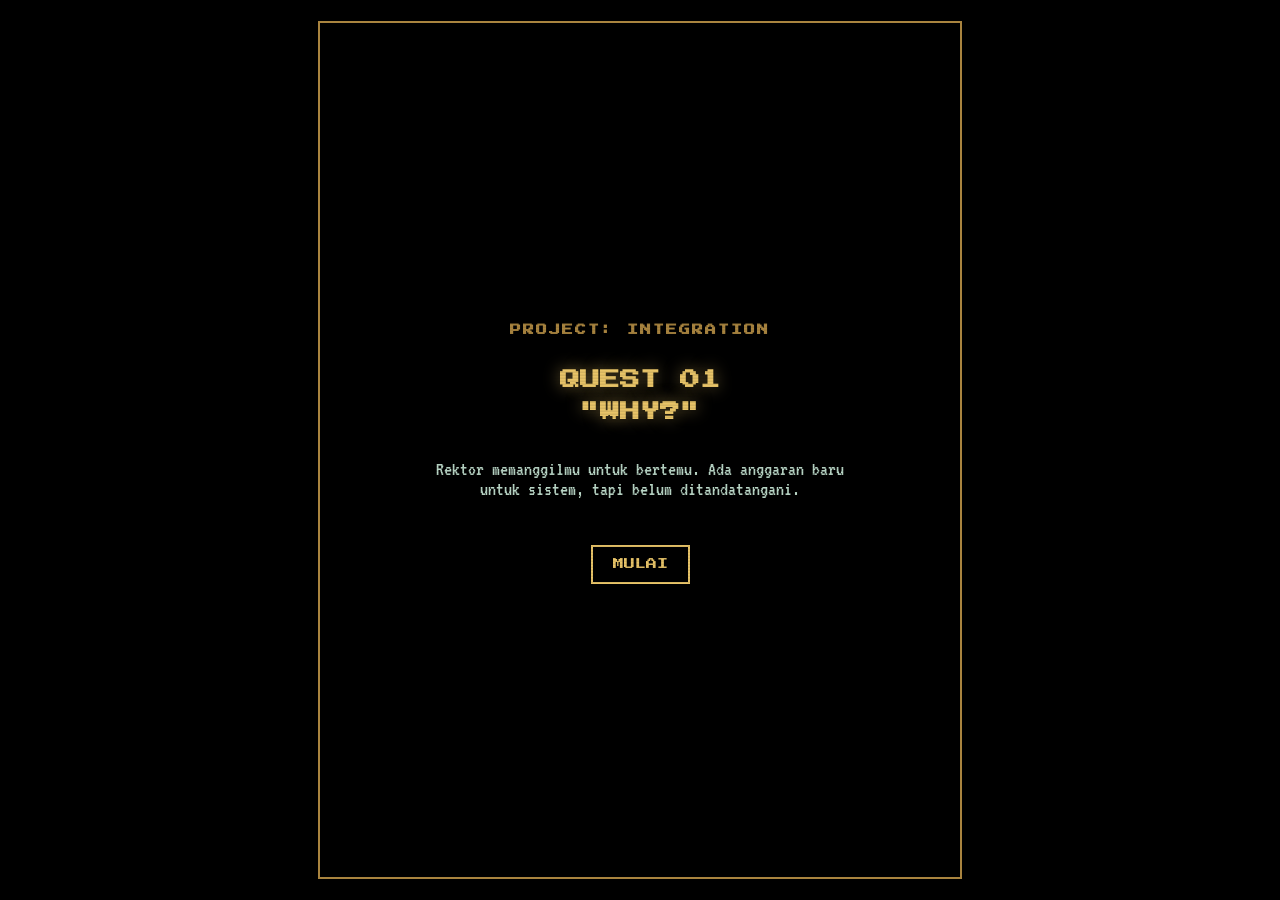
==== index.html @ b6483cc7 "ganti nama" ====
<!DOCTYPE html>
<html lang="id">
<head>
<meta charset="UTF-8">
<meta name="viewport" content="width=device-width, initial-scale=1.0">
<title>PROJECT: INTEGRATION — Quest 01</title>
<link rel="preconnect" href="https://fonts.googleapis.com">
<link href="https://fonts.googleapis.com/css2?family=Press+Start+2P&family=VT323&display=swap" rel="stylesheet">
  <link rel="stylesheet" href="css/styles.css">
</head>
<body>
<div id="game">
  <div id="scene">
    <div class="char player" id="player-char">
      <img id="player-img" alt="player" src="images/player-normal.png">
    </div>
    <div class="char rektor" id="rektor-char">
      <img id="rektor-img" alt="rektor" src="images/rektor-normal.png">
    </div>
    <div class="speech-cue" id="cue">?</div>
  </div>

  <div id="hud">
    <span>QUEST 01</span>
    <span class="budget">BUDGET <span id="hud-budget">Rp 0</span></span>
  </div>

  <div id="dialogue-wrap">
    <div id="dialogue-box">
      <div id="speaker">REKTOR</div>
      <div id="dialogue-text"></div>
      <div id="next-cue"></div>
      <div id="skip-hint">CLICK TO CONTINUE</div>
    </div>
    <div id="choices"></div>
  </div>

  <div id="banner">
    <div class="title" id="banner-title"></div>
    <div class="sub" id="banner-sub"></div>
  </div>

  <div id="result">
    <h1>QUEST 01 COMPLETE</h1>
    <div class="checkmark">✨</div>
    <div class="line">STRATEGIC ALIGNMENT ACHIEVED</div>
    <div class="line">Implementation Budget</div>
    <span id="budget-count">Rp 0</span>
    <div class="flavor">Rektor menyetujui proposal karena kamu menempatkan efisiensi proses dan kualitas layanan sebagai alasan utama — bukan sekadar mengganti aplikasi atau ikut-ikutan tren.</div>
    <button id="next-btn" class="locked">QUEST 02 </button>
  </div>

  <div id="title-card">
    <h2>PROJECT: INTEGRATION</h2>
    <h1>QUEST 01<br>"WHY?"</h1>
    <p>Rektor memanggilmu untuk bertemu. Ada anggaran baru untuk sistem, tapi belum ditandatangani.</p>
    <button id="start-btn">MULAI</button>
  </div>

  <div id="overlay"></div>
</div>

<script src="js/script.js"></script>
</body>
</html>
---- css/styles.css ----
:root{
    --bg-deep:#0d1b1e;
    --bg-mid:#16302c;
    --forest-dark:#1e3a34;
    --forest-mid:#2d5f4f;
    --forest-light:#4a8f6f;
    --gold:#e8c468;
    --gold-dim:#a9843f;
    --cream:#f2ead6;
    --box-bg:#12211f;
    --box-border:#3d6b5a;
    --danger:#c0524a;
    --success:#7fbf7f;
    --building-bg: url('../images/building.png');
  }
  *{box-sizing:border-box;}
  html,body{height:100%;}
  body{
    margin:0;
    background:#000;
    display:flex;
    align-items:center;
    justify-content:center;
    font-family:'VT323', monospace;
    color:var(--cream);
  }
  #game{
    position:relative;
    width:100%;
    max-width:640px;
    aspect-ratio: 3/4;
    background:var(--bg-deep);
    overflow:hidden;
    border:3px solid #000;
    box-shadow: 0 0 0 2px var(--gold-dim), 0 20px 60px rgba(0,0,0,.6);
    image-rendering: pixelated;
  }
  @media (max-width:640px){
    #game{ aspect-ratio: 9/16; max-width:100vw; border:none; box-shadow:none; }
  }

  /* ---- scanline / vignette overlay ---- */
  #overlay{
    position:absolute; inset:0; pointer-events:none; z-index:50;
    background:
      radial-gradient(ellipse at center, transparent 55%, rgba(0,0,0,.45) 100%),
      repeating-linear-gradient(0deg, rgba(0,0,0,.12) 0px, rgba(0,0,0,.12) 1px, transparent 2px, transparent 3px);
    mix-blend-mode:multiply;
    opacity:.6;
  }

  /* ---- HUD ---- */
  #hud{
    position:absolute; top:0; left:0; right:0; z-index:40;
    display:flex; justify-content:space-between; align-items:center;
    padding:10px 14px;
    background:#000;
    font-family:'Press Start 2P', monospace;
    font-size:10px;
    color:var(--gold);
    letter-spacing:1px;
  }
  #hud .budget{ color:var(--cream); font-size:10px; }
  #hud .budget span{ color:var(--gold); }

  /* ---- scene ---- */
  #scene{
    position:absolute; inset:0; top:34px; bottom:0;
    background-color:#8fcbe8;
    background-image: var(--building-bg);
    background-size: cover;
    background-position: center bottom;
    background-repeat: no-repeat;
  }

  /* Quest 2 specific background (Fasilkom photo) */
  .quest2 #scene{
    background-image: url('../images/fasilkom.jpg');
    background-size: cover;
    background-position: center bottom;
  }

  /* ---- characters (sprite images) ---- */
  .char{ position:absolute; bottom:8%; z-index:3; transition: transform .15s ease; }
  .char img{ display:block; width:100%; height:auto; image-rendering:pixelated; filter: drop-shadow(0 6px 6px rgba(0,0,0,.4)); }
  .char.player{ left:10%; width:20%; }
  .char.rektor{ right:5%; width:21%; }
  .char.shake{ animation: shake .35s ease; }
  @keyframes shake{
    0%,100%{ transform: translateX(0); }
    20%{ transform: translateX(-4px); }
    40%{ transform: translateX(4px); }
    60%{ transform: translateX(-3px); }
    80%{ transform: translateX(3px); }
  }

  .speech-cue{
    position:absolute; z-index:4; left:16%; bottom:60%;
    width:34px; height:34px;
    background:#dcd7c9; border:2px solid #000;
    display:flex; align-items:center; justify-content:center;
    font-family:'Press Start 2P'; font-size:14px; color:#12211f;
    animation: bob 1.4s ease-in-out infinite;
  }
  @keyframes bob{ 0%,100%{ transform:translateY(0);} 50%{ transform:translateY(-6px);} }

  /* ---- dialogue box ---- */
  #dialogue-wrap{
    position:absolute; left:0; right:0; top:10%; z-index:30;
    padding:12px;
    display:flex; flex-direction:column; gap:8px;
  }
  #dialogue-box{
    background:var(--box-bg);
    border:3px solid var(--box-border);
    box-shadow: inset 0 0 0 2px #0a1513;
    padding:14px 16px 18px;
    min-height:118px;
    position:relative;
  }
  #speaker{
    display:inline-block;
    font-family:'Press Start 2P';
    font-size:11px;
    color:var(--gold);
    background:var(--bg-deep);
    border:2px solid var(--box-border);
    padding:4px 10px;
    position:absolute;
    top:-16px; left:12px;
  }
  #dialogue-text{
    font-size:22px;
    line-height:1.35;
    margin-top:8px;
    min-height:64px;
  }
  #next-cue{
    position:absolute; right:14px; bottom:10px;
    width:0; height:0;
    border-left:8px solid transparent;
    border-right:8px solid transparent;
    border-top:10px solid var(--gold);
    animation: bob 1s ease-in-out infinite;
    cursor:pointer;
  }
  #skip-hint{
    position:absolute; right:10px; bottom:-2px;
    font-family:'Press Start 2P'; font-size:8px; color:#5a7a6f;
  }

  /* ---- choices ---- */
  #choices{
    display:none;
    flex-direction:column;
    gap:8px;
    padding:0 2px 4px;
  }
  #choices.show{ display:flex; }
  .choice-btn{
    text-align:left;
    background:#0f1e1c;
    border:2px solid var(--box-border);
    color:var(--cream);
    font-family:'VT323', monospace;
    font-size:19px;
    padding:9px 12px;
    cursor:pointer;
    transition: background .12s, border-color .12s, transform .06s;
  }
  .choice-btn .tag{
    color:var(--gold);
    font-family:'Press Start 2P';
    font-size:10px;
    margin-right:8px;
  }
  .choice-btn:hover{ background:#1a332f; border-color:var(--gold-dim); transform: translateX(2px); }
  .choice-btn:disabled{ pointer-events:none; opacity:.5; }
  .choice-btn.correct{ border-color:var(--success); background:#173322; }
  .choice-btn.wrong{ border-color:var(--danger); background:#331515; }

  /* ---- feedback banner ---- */
  #banner{
    position:absolute; left:0; right:0; top:40%; z-index:60;
    text-align:center;
    transform:translateY(10px);
    opacity:0;
    pointer-events:none;
    transition: opacity .25s ease, transform .25s ease;
  }
  #banner.show{ opacity:1; transform:translateY(0); }
  #banner .title{
    font-family:'Press Start 2P'; font-size:15px;
    color:var(--gold); text-shadow: 0 0 12px rgba(30, 25, 12, 0.6);
  }
  #banner .sub{ font-size:20px; margin-top:8px; color:var(--cream); }
  #banner.wrong .title{ color:var(--danger); text-shadow:0 0 12px rgba(134, 34, 27, 0.6); }

/* Quest 3: add a darker translucent background behind banner text (keeps font color) */
#game:has(#hud-quest) #banner .title,
#game:has(#hud-quest) #banner .sub{
  background: rgba(0,0,0,0.6);
  padding:6px 8px;
  border-radius:6px;
  display:inline-block;
}

  /* ---- result screen ---- */
  #result{
    position:absolute; inset:0; z-index:70;
    background:rgba(11, 12, 6, 0.96);
    display:none;
    flex-direction:column;
    align-items:center;
    justify-content:center;
    text-align:center;
    padding:24px;
  }
  #result.show{ display:flex; }
  #result h1{
    font-family:'Press Start 2P'; font-size:14px; color:var(--gold);
    letter-spacing:1px; margin-bottom:18px;
  }
  #result .checkmark{ font-size:44px; margin-bottom:10px; }
  #result .line{ font-size:22px; margin:4px 0; color:var(--cream); }
  #budget-count{ color:var(--gold); font-size:28px; font-family:'Press Start 2P'; display:block; margin:14px 0; }
  #result .flavor{ max-width:420px; font-size:19px; color:#b9d6c6; margin-top:14px; line-height:1.4; }
  #next-btn{
    margin-top:22px;
    font-family:'Press Start 2P'; font-size:11px;
    background:transparent; color:var(--gold);
    border:2px solid var(--gold); padding:12px 20px;
    cursor:pointer;
  }
  #next-btn:hover{ background:var(--gold); color:#1a1206; }
  #next-btn.locked{
    background:transparent; color:var(--gold); border:2px solid var(--gold); cursor:pointer;
  }
  #next-btn.locked:hover{ background:var(--gold); color:#1a1206; }

  #title-card{
    position:absolute; inset:0; z-index:80;
    background:#000;
    display:flex; flex-direction:column; align-items:center; justify-content:center;
    text-align:center; padding:20px;
  }
  #title-card h2{ font-family:'Press Start 2P'; font-size:11px; color:var(--gold-dim); letter-spacing:2px; margin-bottom:14px; }
  #title-card h1{ font-family:'Press Start 2P'; font-size:20px; color:var(--gold); line-height:1.6; text-shadow:0 0 16px rgba(232,196,104,.5); }
  #title-card p{ font-size:20px; color:#b9d6c6; max-width:420px; margin-top:18px; }
  #start-btn{
    margin-top:26px; font-family:'Press Start 2P'; font-size:11px;
    background:transparent; color:var(--gold); border:2px solid var(--gold);
    padding:12px 20px; cursor:pointer;
  }
  #start-btn:hover{ background:var(--gold); color:#1a1206; }

  /* ==================== QUEST 02 STYLES ==================== */
  :root{
    --panel:#12211f;
    --panel-border:#3d6b5a;
    --info:#6fa8c9;
  }

  /* ---- cart button + notif ---- */
  #cart-wrap{
    position:absolute; right:8%; bottom:14%; z-index:20;
    display:flex; flex-direction:column; align-items:center;
  }
  #cart-btn{
    width:64px; height:64px;
    background:var(--panel); border:3px solid var(--gold);
    display:flex; align-items:center; justify-content:center;
    font-size:30px; cursor:pointer;
    animation: pulse 1.6s ease-in-out infinite;
    box-shadow: 0 6px 14px rgba(0,0,0,.4);
  }
  #cart-btn:hover{ filter:brightness(1.1); }
  @keyframes pulse{ 0%,100%{ transform:scale(1); } 50%{ transform:scale(1.07); } }
  #cart-badge{
    position:absolute; top:-8px; right:-8px;
    background:var(--danger); color:#fff;
    font-family:'Press Start 2P'; font-size:10px;
    width:20px; height:20px; border-radius:50%;
    display:flex; align-items:center; justify-content:center;
    border:2px solid #1a0806;
  }
  #cart-notif{
    position:absolute; right:0; bottom:78px;
    width:180px;
    background:var(--panel); border:2px solid var(--gold);
    padding:10px 12px; font-size:16px; line-height:1.35; color:var(--cream);
    box-shadow: 0 6px 14px rgba(0,0,0,.4);
    opacity:0; transform:translateY(8px) scale(.96);
    pointer-events:none;
    transition: opacity .2s ease, transform .2s ease;
  }
  #cart-notif.show{ opacity:1; transform:translateY(0) scale(1); pointer-events:auto; }
  #cart-notif::after{
    content:''; position:absolute; right:26px; bottom:-8px;
    border-left:8px solid transparent; border-right:8px solid transparent;
    border-top:8px solid var(--gold);
  }

  /* ---- intro (quest 2 version) ---- */
  #intro{
    position:absolute; inset:0; z-index:60;
    background:rgba(6,12,11,.95);
    display:flex; flex-direction:column; align-items:center; justify-content:center;
    text-align:center; padding:28px;
  }
  #intro h2{ font-family:'Press Start 2P'; font-size:11px; color:var(--gold-dim); letter-spacing:2px; margin-bottom:14px; }
  #intro h1{ font-family:'Press Start 2P'; font-size:19px; color:var(--gold); line-height:1.6; text-shadow:0 0 16px rgba(232,196,104,.5); margin:0 0 16px; }
  #intro p{ font-size:20px; color:#b9d6c6; max-width:440px; line-height:1.45; margin:6px 0; }
  #enter-btn{
    margin-top:22px; font-family:'Press Start 2P'; font-size:11px;
    background:transparent; color:var(--gold); border:2px solid var(--gold);
    padding:12px 20px; cursor:pointer;
  }
  #enter-btn:hover{ background:var(--gold); color:#1a1206; }

  /* ---- shop panel ---- */
  #shop{
    position:absolute; left:0; right:0; bottom:0; z-index:30;
    padding:10px 10px 12px;
    display:none;
  }
  #shop.show{ display:block; }
  #shop-title{
    font-family:'Press Start 2P'; font-size:10px; color:var(--gold);
    margin-bottom:8px; letter-spacing:1px;
  }
  .icon-grid{
    display:grid; grid-template-columns:repeat(3, 1fr); gap:8px;
    padding:2px 2px 4px;
  }
  .icon-btn{
    position:relative;
    background:var(--panel); border:2px solid var(--panel-border);
    aspect-ratio:1/1;
    display:flex; flex-direction:column; align-items:center; justify-content:center;
    padding:6px 4px; cursor:pointer;
  }
  .icon-btn:hover{ border-color:var(--gold-dim); transform:translateY(-1px); }
  .icon-btn .emoji{ font-size:26px; }
  .icon-btn .label{ font-size:12.5px; text-align:center; line-height:1.15; color:var(--cream); margin-top:4px; }
  .icon-btn .cost-tag{ font-family:'Press Start 2P'; font-size:7px; color:var(--gold-dim); margin-top:4px; }
  .icon-btn.trap{ border-color:#5a3b3b; }
  .icon-btn.bought{ border-color:var(--success); background:#173322; }
  .icon-btn.bought::after{
    content:'✓'; position:absolute; top:3px; right:5px;
    font-family:'Press Start 2P'; font-size:10px; color:var(--success);
  }
  .icon-btn .info-dot{
    position:absolute; top:3px; left:5px;
    font-family:'Press Start 2P'; font-size:8px; color:var(--info);
  }

  /* ---- info modal ---- */
  #info-modal{
    position:absolute; inset:0; z-index:55;
    background:rgba(6,12,11,.75);
    display:none; align-items:flex-end; justify-content:center;
  }
  #info-modal.show{ display:flex; }
  #info-card{
    width:100%; background:var(--panel); border-top:3px solid var(--panel-border);
    padding:16px 16px 18px;
  }
  #info-card.trap{ border-top-color:#5a3b3b; }
  #info-card .top{ display:flex; align-items:center; gap:12px; }
  #info-card .emoji-big{ font-size:38px; flex-shrink:0; }
  #info-card .name{ font-size:21px; color:var(--gold); line-height:1.1; }
  #info-card .cost{ font-family:'Press Start 2P'; font-size:10px; color:var(--gold-dim); margin-top:4px; }
  #info-card .desc{ font-size:18px; color:#c9dccf; margin:12px 0 4px; line-height:1.4; }
  #info-card .warn{ font-size:15px; color:var(--danger); margin-top:6px; }
  #info-card .actions{ display:flex; gap:8px; margin-top:14px; }
  #info-buy-btn, #info-close-btn{
    flex:1; font-family:'Press Start 2P'; font-size:10px;
    border:none; padding:12px; cursor:pointer;
  }
  #info-buy-btn{ background:var(--gold); color:#1a1206; }
  #info-buy-btn:disabled{ background:#3a3a34; color:#8a8a80; cursor:default; }
  #info-buy-btn.bought{ background:#2f4a3f; color:#7fbf7f; }
  #info-close-btn{ background:transparent; color:var(--cream); border:2px solid var(--panel-border); }

  #finalize-btn{
    width:100%; margin-top:10px;
    font-family:'Press Start 2P'; font-size:10px;
    background:var(--info); color:#0a1513; border:none;
    padding:12px; cursor:pointer;
  }
  #finalize-btn:hover{ filter:brightness(1.1); }

  #toast{
    position:absolute; left:0; right:0; top:44%; z-index:70;
    text-align:center; opacity:0; transform:translateY(8px);
    transition:opacity .2s, transform .2s; pointer-events:none;
  }
  #toast.show{ opacity:1; transform:translateY(0); }
  #toast .t1{ font-family:'Press Start 2P'; font-size:13px; color:var(--danger); text-shadow:0 0 10px rgba(192,82,74,.6); }
  #toast .t2{ font-size:18px; color:var(--cream); margin-top:6px; }

  #report{
    position:absolute; inset:0; z-index:90;
    background:rgba(6,12,11,.97);
    display:none; flex-direction:column; align-items:center; justify-content:center;
    padding:22px; text-align:center; overflow-y:auto;
  }
  #report.show{ display:flex; }
  #report h1{ font-family:'Press Start 2P'; font-size:13px; color:var(--gold); letter-spacing:1px; margin-bottom:14px; }
  .money-row{ display:flex; justify-content:space-between; width:100%; max-width:340px; font-size:19px; margin:2px 0; }
  .money-row span:last-child{ color:var(--gold); }
  .divider{ width:100%; max-width:340px; border-top:1px dashed #3d6b5a; margin:10px 0; }
  .bar-row{ width:100%; max-width:340px; text-align:left; margin:6px 0; }
  .bar-row .label{ font-size:15px; color:#b9d6c6; display:flex; justify-content:space-between; }
  .bar-outer{ background:#1a2b28; height:10px; margin-top:3px; border:1px solid #2d4f44; }
  .bar-inner{ height:100%; background:linear-gradient(90deg, var(--gold-dim), var(--gold)); width:0%; transition:width 1s ease; }
  #value-score{ font-family:'Press Start 2P'; font-size:22px; color:var(--gold); margin:14px 0 6px; }
  #report .flavor{ font-size:18px; color:#b9d6c6; max-width:420px; line-height:1.4; margin-top:12px; }
  /* unified #next-btn styles above */

  /* ---- quest1_rev styles ---- */
  :root{
    --bg-deep:#120a14;
    --panel:#1a1020;
    --panel-border:#5a2d4a;
    --gold:#e8c468;
    --gold-dim:#a9843f;
    --cream:#f2ead6;
    --danger:#e05a4f;
    --danger-dim:#8f2d24;
    --success:#7fbf7f;
    --hp-good:#7fbf7f;
    --hp-mid:#e0c24f;
    --hp-low:#e05a4f;
  }

  #game{ background:var(--bg-deep); }
  #game.screenshake{ animation: shakeScreen .32s ease; }
  @keyframes shakeScreen{
    0%,100%{ transform:translate(0,0); }
    20%{ transform:translate(-6px,3px); }
    40%{ transform:translate(6px,-3px); }
    60%{ transform:translate(-4px,2px); }
    80%{ transform:translate(4px,-2px); }
  }

  #overlay{
    position:absolute; inset:0; pointer-events:none; z-index:90;
    background:
      radial-gradient(ellipse at center, transparent 50%, rgba(0,0,0,.5) 100%),
      repeating-linear-gradient(0deg, rgba(0,0,0,.12) 0px, rgba(0,0,0,.12) 1px, transparent 2px, transparent 3px);
    mix-blend-mode:multiply; opacity:.6;
  }

  #hud{
    position:absolute; top:0; left:0; right:0; z-index:40;
    display:flex; justify-content:space-between; align-items:center;
    padding:10px 14px; background:#000;
    font-family:'Press Start 2P', monospace; font-size:10px; color:var(--gold); letter-spacing:1px;
  }

  #scene{
    position:absolute; inset:0; top:34px; bottom:0;
    background:
      radial-gradient(ellipse at 50% 30%, #3a1a3a 0%, #1a0d20 55%, #0a0510 100%);
    overflow:hidden;
  }
  .grid-floor{
    position:absolute; left:0; right:0; bottom:0; height:34%;
    background:
      linear-gradient(90deg, rgba(160,90,220,.25) 1px, transparent 1px) 0 0/12% 100%,
      linear-gradient(0deg, rgba(160,90,220,.25) 1px, transparent 1px) 0 0/100% 20%,
      linear-gradient(180deg, rgba(60,20,70,.6), rgba(10,5,16,.9));
    transform: perspective(200px) rotateX(35deg);
    transform-origin: bottom;
  }
  .rune{
    position:absolute; width:5px; height:5px; background:var(--gold);
    border-radius:50%; opacity:.6; filter: blur(1px);
    animation: floaty 4s ease-in-out infinite;
  }
  @keyframes floaty{ 0%,100%{ transform:translateY(0); opacity:.3; } 50%{ transform:translateY(-14px); opacity:.8; } }

  .hp-panel{
    position:absolute; z-index:20;
    background:var(--panel); border:2px solid var(--panel-border);
    padding:5px 8px; width:32%;
  }
  .hp-panel.player-hp{ left:9%; bottom:62%; }
  .hp-panel.monster-hp{ right:8%; bottom:52%; }
  .hp-panel .who{ font-family:'Press Start 2P'; font-size:7px; color:var(--gold); margin-bottom:3px; white-space:nowrap; overflow:hidden; text-overflow:ellipsis; }
  .hp-bar-outer{ background:#2a1a2a; height:10px; border:1px solid #000; }
  .hp-bar-inner{ height:100%; background:var(--hp-good); width:100%; transition: width .5s ease; }
  .hp-num{ font-size:13px; text-align:right; margin-top:2px; color:#d8c9d0; }

  .fighter{ position:absolute; bottom:36%; z-index:10; transition: transform .18s ease; }
  .fighter img, .fighter .sprite{ display:block; width:100%; height:auto; image-rendering:pixelated; }
  #player-fighter{ left:10%; width:26%; }
  #monster-fighter{ right:10%; width:34%; text-align:center; }
  .monster-emoji{
    width:100%; height:auto; display:block; margin:0 auto;
    image-rendering:pixelated;
    filter: drop-shadow(0 0 18px rgba(224,90,79,.5));
  }
  .fighter.lunge-right{ transform: translateX(24px); }
  .fighter.lunge-left{ transform: translateX(-24px); }
  .fighter.hit-flash{ animation: flashHit .3s ease; }
  @keyframes flashHit{
    0%,100%{ filter:none; }
    50%{ filter: brightness(2) saturate(0) sepia(1) hue-rotate(-40deg) saturate(6); }
  }
  .fighter.dying{ animation: dieOut .6s ease forwards; }
  @keyframes dieOut{ to{ opacity:0; transform: translateY(20px) scale(.7); } }
  .fighter.entering{ animation: enterIn .5s ease; }
  @keyframes enterIn{ from{ opacity:0; transform: translateX(40px) scale(.8);} to{ opacity:1; transform:translateX(0) scale(1);} }

  .dmg-float{
    position:absolute; z-index:30;
    font-family:'Press Start 2P'; font-size:16px;
    pointer-events:none;
    animation: floatUp 1s ease forwards;
  }
  .dmg-float.on-monster{ right:20%; top:34%; color:var(--danger); }
  .dmg-float.on-player{ left:16%; top:34%; color:var(--danger); }
  @keyframes floatUp{
    0%{ opacity:0; transform:translateY(0); }
    20%{ opacity:1; }
    100%{ opacity:0; transform:translateY(-40px); }
  }

  #dialogue-wrap{ position:absolute; left:0; right:0; bottom:0; z-index:35; padding:10px; }
  #dialogue-box{
    background:var(--panel); border:3px solid var(--panel-border);
    padding:12px 14px 14px; position:relative; min-height:70px;
  }
  #monster-name{
    display:inline-block; font-family:'Press Start 2P'; font-size:10px; color:var(--danger);
    background:var(--bg-deep); border:2px solid var(--panel-border);
    padding:4px 10px; position:absolute; top:-16px; left:12px;
  }
  #monster-line{ font-size:20px; line-height:1.35; margin-top:8px; }

  #choices{ display:flex; flex-direction:column; gap:8px; padding:2px 2px 4px; margin-top:8px; }
  .choice-btn{
    text-align:left; background:#150a1a; border:2px solid var(--panel-border); color:var(--cream);
    font-family:'VT323', monospace; font-size:19px; padding:9px 12px; cursor:pointer;
  }
  .choice-btn .tag{ color:var(--gold); font-family:'Press Start 2P'; font-size:10px; margin-right:8px; }
  .choice-btn:hover{ background:#241230; border-color:var(--gold-dim); }
  .choice-btn:disabled{ pointer-events:none; opacity:.5; }
  .choice-btn.correct{ border-color:var(--success); background:#173322; }
  .choice-btn.wrong{ border-color:var(--danger); background:#331515; }

  #banner{
    position:absolute; left:0; right:0; top:38%; z-index:60; text-align:center;
    transform:translateY(10px); opacity:0; pointer-events:none;
    transition: opacity .2s ease, transform .2s ease;
  }
  #banner.show{ opacity:1; transform:translateY(0); }
  #banner .title{ font-family:'Press Start 2P'; font-size:15px; color:var(--gold); text-shadow:0 0 12px rgba(232,196,104,.6); }
  #banner.wrong .title{ color:var(--danger); text-shadow:0 0 12px rgba(224,90,79,.7); }
  #banner .sub{ font-size:19px; margin-top:8px; color:var(--cream); }

  .fs-panel{
    position:absolute; inset:0; z-index:80; background:rgba(6,4,10,.96);
    display:none; flex-direction:column; align-items:center; justify-content:center;
    text-align:center; padding:24px;
  }
  .fs-panel.show{ display:flex; }
  .fs-panel h2{ font-family:'Press Start 2P'; font-size:11px; color:var(--gold-dim); letter-spacing:2px; margin-bottom:14px; }
  .fs-panel h1{ font-family:'Press Start 2P'; font-size:18px; color:var(--gold); line-height:1.6; text-shadow:0 0 16px rgba(232,196,104,.5); margin:0 0 14px; }
  .fs-panel p{ font-size:20px; color:#c9a9c4; max-width:440px; line-height:1.45; margin:6px 0; }
  .fs-btn{
    margin-top:22px; font-family:'Press Start 2P'; font-size:11px;
    background:transparent; color:var(--gold); border:2px solid var(--gold);
    padding:12px 20px; cursor:pointer;
  }
  .fs-btn:hover{ background:var(--gold); color:#1a1206; }
  .fs-btn.locked{
    background:transparent; color:var(--gold); border:2px solid var(--gold); cursor:pointer;
  }
  .fs-btn.locked:hover{ background:var(--gold); color:#1a1206; }
  #fail-panel h1{ color:var(--danger); text-shadow:0 0 16px rgba(224,90,79,.6); }
  .risk-list{ list-style:none; padding:0; margin:14px 0; text-align:left; max-width:340px; }
  .risk-list li{ font-size:18px; margin:4px 0; color:#cbe8cb; }

  @media (max-width:640px){
    #game{ aspect-ratio:9/16; max-width:100vw; border:none; box-shadow:none; }
  }

/* ---- quest1_rev styles ---- */

  :root{
    --bg-deep:#0d1b1e;
    --panel:#12211f;
    --panel-border:#3d6b5a;
    --gold:#e8c468;
    --gold-dim:#a9843f;
    --cream:#f2ead6;
    --danger:#c0524a;
    --success:#7fbf7f;
    --info:#6fa8c9;
    --building-bg: url('../images/building.png');
  }
  *{box-sizing:border-box;}
  html,body{height:100%;}
  body{
    margin:0; background:#000;
    display:flex; align-items:center; justify-content:center;
    font-family:'VT323', monospace; color:var(--cream);
  }
  #game{
    position:relative; width:100%; max-width:640px; aspect-ratio:3/4;
    background:var(--bg-deep); overflow:hidden;
    border:3px solid #000;
    box-shadow: 0 0 0 2px var(--gold-dim), 0 20px 60px rgba(0,0,0,.6);
  }
  @media (max-width:640px){ #game{ aspect-ratio:9/16; max-width:100vw; border:none; box-shadow:none; } }

  #overlay{
    position:absolute; inset:0; pointer-events:none; z-index:80;
    background:
      radial-gradient(ellipse at center, transparent 55%, rgba(0,0,0,.45) 100%),
      repeating-linear-gradient(0deg, rgba(0,0,0,.12) 0px, rgba(0,0,0,.12) 1px, transparent 2px, transparent 3px);
    mix-blend-mode:multiply; opacity:.55;
  }

  #hud{
    position:absolute; top:0; left:0; right:0; z-index:40;
    display:flex; justify-content:space-between; align-items:center;
    padding:10px 14px; background:#000;
    font-family:'Press Start 2P', monospace; font-size:10px; color:var(--gold); letter-spacing:1px;
  }
  #hud .slots{ color:var(--cream); font-size:10px; }
  #hud .slots span{ color:var(--gold); }

  /* ---- scene ---- */
  #scene{
    position:absolute; inset:0; top:34px; bottom:0;
    background-color:#8fcbe8;
    background-image: var(--building-bg);
    background-size: cover;
    background-position: center bottom;
    background-repeat: no-repeat;
    overflow:hidden;
  }
  .char{ position:absolute; bottom:20%; left:38%; width:22%; z-index:3; }
  .char img{ display:block; width:100%; height:auto; image-rendering:pixelated; filter: drop-shadow(0 6px 6px rgba(0,0,0,.4)); }
  .char.player{ left:14%; width:20%; }
  .char.rektor{ left:auto; right:14%; width:21%; }

  /* ---- recruitment panel ---- */
  #recruit-panel{
    position:absolute; left:0; right:0; bottom:42%; z-index:30;
    padding:10px 10px 12px; display:none;
    background:rgba(13,27,30,.85);
    border-top:2px solid var(--panel-border);
    border-bottom:2px solid var(--panel-border);
  }
  #recruit-panel.show{ display:block; }
  #recruit-title{
    font-family:'Press Start 2P'; font-size:10px; color:var(--gold);
    margin-bottom:8px; letter-spacing:1px;
  }
  .icon-grid{
    display:grid; grid-template-columns:repeat(4, 1fr); gap:7px;
    padding:2px 2px 4px;
  }
  .icon-btn{
    position:relative;
    background:var(--panel); border:2px solid var(--panel-border);
    aspect-ratio:1/1.06;
    display:flex; flex-direction:column; align-items:center; justify-content:center;
    padding:6px; cursor:pointer;
  }
  .icon-btn:hover{ border-color:var(--gold-dim); }
  .icon-btn .emoji{ font-size:26px; }
  .icon-btn .label{ font-size:11px; text-align:center; line-height:1.1; color:var(--cream); margin-top:3px; }
  .icon-btn.selected{ border-color:var(--success); background:#173322; }
  .icon-btn.selected::after{
    content:'✓'; position:absolute; top:3px; right:4px;
    font-family:'Press Start 2P'; font-size:9px; color:var(--success);
  }
  .icon-btn.disabled{ opacity:.4; pointer-events:none; }

  #finalize-btn{
    width:100%; margin-top:10px;
    font-family:'Press Start 2P'; font-size:10px;
    background:transparent; color:var(--gold); border:2px solid var(--gold);
    padding:12px; cursor:pointer;
  }
  #finalize-btn:hover{ background:var(--gold); color:#1a1206; }
  #finalize-btn:disabled{ background:#3a3a34; color:#8a8a80; border-color:#3a3a34; cursor:default; }

  /* ---- info modal ---- */
  #info-modal{
    position:absolute; inset:0; z-index:55;
    background:rgba(6,12,11,.75);
    display:none; align-items:flex-end; justify-content:center;
  }
  #info-modal.show{ display:flex; }
  #info-card{
    width:100%; background:var(--panel); border-top:3px solid var(--panel-border);
    padding:16px 16px 18px;
  }
  #info-card .top{ display:flex; align-items:center; gap:12px; }
  #info-card .emoji-big{ font-size:38px; flex-shrink:0; }
  #info-card .emoji-big img{ width:64px; height:64px; object-fit:contain; image-rendering:pixelated; display:block; }
  .icon-btn .emoji img{ width:82px; height:82px; object-fit:contain; image-rendering:pixelated; display:block; margin:0 auto; }
  #team-list img{ width:16px; height:auto; vertical-align:middle; image-rendering:pixelated; margin-right:4px; }
  #info-card .name{ font-size:21px; color:var(--gold); line-height:1.1; }
  #info-card .role{ font-size:13px; color:var(--gold-dim); font-family:'Press Start 2P'; margin-top:4px; }
  #info-card .desc{ font-size:18px; color:#c9dccf; margin:12px 0 8px; line-height:1.4; }
  .stat-chip-row{ display:flex; flex-wrap:wrap; gap:6px; margin-top:6px; }
  .stat-chip{
    font-family:'Press Start 2P'; font-size:8px; color:var(--cream);
    background:#0f1e1c; border:1px solid var(--panel-border); padding:5px 7px;
  }
  #info-card .actions{ display:flex; gap:8px; margin-top:14px; }
  #info-select-btn, #info-close-btn{
    flex:1; font-family:'Press Start 2P'; font-size:10px;
    padding:12px; cursor:pointer;
  }
  #info-select-btn{
    background:transparent; color:var(--gold); border:2px solid var(--gold);
  }
  #info-select-btn:hover{ background:var(--gold); color:#1a1206; }
  #info-select-btn.selected{ background:transparent; color:var(--success); border-color:var(--success); }
  #info-close-btn{ background:transparent; color:var(--cream); border:2px solid var(--panel-border); }

  /* ---- toast ---- */
  #toast{
    position:absolute; left:0; right:0; top:44%; z-index:70;
    text-align:center; opacity:0; transform:translateY(8px);
    transition:opacity .2s, transform .2s; pointer-events:none;
  }
  #toast.show{ opacity:1; transform:translateY(0); }
  #toast .t1{ font-family:'Press Start 2P'; font-size:12px; color:var(--danger); text-shadow:0 0 10px rgba(192,82,74,.6); }
  #toast .t2{ font-size:17px; color:var(--cream); margin-top:6px; }

  /* ---- report ---- */
  #report{
    position:absolute; inset:0; z-index:90;
    background:rgba(6,12,11,.97);
    display:none; flex-direction:column; align-items:center; justify-content:center;
    padding:22px; text-align:center; overflow-y:auto;
  }
  #report.show{ display:flex; }
  #report h1{ font-family:'Press Start 2P'; font-size:13px; color:var(--gold); letter-spacing:1px; margin-bottom:14px; }
  #team-list{ display:flex; flex-wrap:wrap; gap:6px; justify-content:center; max-width:360px; margin-bottom:10px; }
  #team-list span{
    font-size:14px; background:#0f1e1c; border:1px solid var(--panel-border);
    padding:4px 8px; color:var(--cream);
  }
  .bar-row{ width:100%; max-width:340px; text-align:left; margin:7px 0; }
  .bar-row .label{ font-size:15px; color:#b9d6c6; display:flex; justify-content:space-between; }
  .bar-outer{ background:#1a2b28; height:10px; margin-top:3px; border:1px solid #2d4f44; }
  .bar-inner{ height:100%; background:linear-gradient(90deg, var(--gold-dim), var(--gold)); width:0%; transition:width 1s ease; }
  #verdict{ font-family:'Press Start 2P'; font-size:14px; margin:16px 0 6px; }
  #verdict.ready{ color:var(--success); text-shadow:0 0 10px rgba(127,191,127,.5); }
  #verdict.gap{ color:var(--danger); text-shadow:0 0 10px rgba(192,82,74,.5); }
  #report .flavor{ font-size:18px; color:#b9d6c6; max-width:420px; line-height:1.4; margin-top:8px; }
  #report #next-btn{
    margin-top:20px; font-family:'Press Start 2P'; font-size:11px;
    background:transparent; color:var(--gold); border:2px solid var(--gold);
    padding:12px 18px; cursor:pointer;
  }
  #report #next-btn:hover{ background:var(--gold); color:#1a1206; }

  #intro{
    position:absolute; inset:0; z-index:60;
    background:rgba(6,12,11,.95);
    display:flex; flex-direction:column; align-items:center; justify-content:center;
    text-align:center; padding:28px;
  }
  #intro h2{ font-family:'Press Start 2P'; font-size:11px; color:var(--gold-dim); letter-spacing:2px; margin-bottom:14px; }
  #intro h1{ font-family:'Press Start 2P'; font-size:19px; color:var(--gold); line-height:1.6; text-shadow:0 0 16px rgba(232,196,104,.5); margin:0 0 16px; }
  #intro p{ font-size:20px; color:#b9d6c6; max-width:440px; line-height:1.45; margin:6px 0; }
  #enter-btn{
    margin-top:22px; font-family:'Press Start 2P'; font-size:11px;
    background:transparent; color:var(--gold); border:2px solid var(--gold);
    padding:12px 20px; cursor:pointer;
  }
  #enter-btn:hover{ background:var(--gold); color:#1a1206; }




/* Moved from quest1_rev.html */

  :root{
    --bg-deep:#050a10;
    --panel:#0d1620;
    --panel-border:#1f5a6e;
    --cyan:#5fd8e8;
    --cyan-dim:#2f7a8a;
    --gold:#e8c468;
    --gold-dim:#a9843f;
    --cream:#e8f2f4;
    --danger:#e0655a;
    --success:#7fe0a8;
    --building-bg: url('../images/building.png');
  }
  *{box-sizing:border-box;}
  html,body{height:100%;}
  body.quest5{
    margin:0; background:#000;
    display:flex; align-items:center; justify-content:center;
    font-family:'VT323', monospace; color:var(--cream);
  }
  body.quest5 #game{
    position:relative; width:100%; max-width:640px;
    aspect-ratio: 3 / 4;
    background:var(--bg-deep);
    border:3px solid #000;
    box-shadow: 0 0 0 2px var(--cyan-dim), 0 20px 60px rgba(0,0,0,.6);
    overflow:hidden;
  }
  @media (max-width:640px){ body.quest5 #game{ aspect-ratio: 9 / 16; max-width:100vw; border:none; box-shadow:none; } }

  #overlay{
    position:absolute; inset:0; pointer-events:none; z-index:95;
    background:
      radial-gradient(ellipse at center, transparent 55%, rgba(0,0,0,.5) 100%),
      repeating-linear-gradient(0deg, rgba(0,0,0,.14) 0px, rgba(0,0,0,.14) 1px, transparent 2px, transparent 3px);
    mix-blend-mode:multiply; opacity:.55;
  }

  #hud{
    position:sticky; top:0; z-index:40;
    display:flex; justify-content:space-between; align-items:center;
    padding:10px 14px; background:#000;
    font-family:'Press Start 2P', monospace; font-size:10px; color:var(--cyan); letter-spacing:1px;
  }

  body.quest5 .screen{
    display:none; flex-direction:column;
    padding:14px 14px 20px;
    min-height:100%;
    height:100%;
  }
  body.quest5 .screen.show{ display:flex; }

  /* ---- control room backdrop ---- */
  #screen-dashboard{
    background:
      radial-gradient(ellipse at 50% 0%, #0f2a38 0%, #060f16 60%),
      repeating-linear-gradient(0deg, rgba(95,216,232,.05) 0px, rgba(95,216,232,.05) 1px, transparent 2px, transparent 26px),
      repeating-linear-gradient(90deg, rgba(95,216,232,.05) 0px, rgba(95,216,232,.05) 1px, transparent 2px, transparent 26px);
  }
  .crt-title{
    text-align:center; font-family:'Press Start 2P'; color:var(--cyan);
    font-size:13px; letter-spacing:1px; margin:6px 0 2px;
    text-shadow:0 0 10px rgba(95,216,232,.6);
  }
  .crt-sub{ text-align:center; font-size:16px; color:var(--cyan-dim); margin-bottom:14px; }

  .kpi-row{
    display:flex; justify-content:space-between; align-items:center;
    background:var(--panel); border:1px solid var(--panel-border);
    padding:8px 10px; margin-bottom:7px;
  }
  .kpi-row .kpi-name{ font-size:16px; color:var(--cream); }
  .kpi-row .kpi-val{ font-family:'Press Start 2P'; font-size:11px; color:var(--cyan); }

  .cr-btn{
    margin-top:14px; align-self:center;
    font-family:'Press Start 2P'; font-size:11px;
    background:transparent; color:var(--cyan); border:2px solid var(--cyan);
    padding:12px 20px; cursor:pointer;
  }
  .cr-btn:hover{ background:var(--cyan); color:#04141a; }
  .cr-btn:disabled{ color:#5a6a70; border-color:#2a3a3e; cursor:default; }
  .cr-btn:disabled:hover{ background:transparent; color:#5a6a70; }

  .question-box{
    background:var(--panel); border:2px solid var(--panel-border);
    padding:12px 14px; margin:10px 0 12px; text-align:center;
  }
  .question-box .q{ font-size:20px; color:var(--cream); line-height:1.35; }
  .question-box .q em{ color:var(--gold); }

  /* ---- checkbox list ---- */
  .check-list{ display:flex; flex-direction:column; gap:6px; }
  .check-item{
    display:flex; align-items:center; gap:10px;
    background:var(--panel); border:2px solid var(--panel-border);
    padding:8px 10px; cursor:pointer;
  }
  .check-item.picked{ border-color:var(--cyan); background:#122b33; }
  .check-item .box{
    width:18px; height:18px; border:2px solid var(--cyan-dim); flex-shrink:0;
    display:flex; align-items:center; justify-content:center;
    font-family:'Press Start 2P'; font-size:10px; color:var(--cyan);
  }
  .check-item.picked .box{ background:var(--cyan); color:#04141a; }
  .check-item .txt{ font-size:17px; }
  .check-item.correct{ border-color:var(--success); }
  .check-item.correct .box{ background:var(--success); border-color:var(--success); color:#04141a; }
  .check-item.incorrect{ border-color:var(--danger); }
  .check-item.incorrect .box{ background:var(--danger); border-color:var(--danger); color:#fff; }

  .score-note{ text-align:center; font-size:16px; color:var(--cyan-dim); margin-top:8px; }

  /* ---- metric detail cards ---- */
  .metric-card{
    background:var(--panel); border:2px solid var(--panel-border);
    padding:10px 12px; margin-bottom:10px;
  }
  .metric-card .top-row{ display:flex; justify-content:space-between; align-items:baseline; }
  .metric-card .m-name{ font-size:18px; color:var(--cream); }
  .metric-card .m-val{ font-family:'Press Start 2P'; font-size:13px; color:var(--cyan); }
  .metric-bar-outer{ background:#0a1720; height:11px; margin-top:6px; border:1px solid #1a3a44; }
  .metric-bar-inner{ height:100%; width:0%; background:linear-gradient(90deg, var(--cyan-dim), var(--cyan)); transition:width 1s ease; }
  .metric-warn{
    display:none; margin-top:8px; padding:7px 9px;
    background:#2a1414; border-left:3px solid var(--danger);
    font-size:14px; color:#f0c0b8; line-height:1.4;
  }
  .metric-warn.show{ display:block; }
  .metric-warn b{ color:var(--danger); }

  /* ---- evaluation checklist ---- */
  .eval-row{
    display:flex; justify-content:space-between; align-items:center;
    background:var(--panel); border:1px solid var(--panel-border);
    padding:9px 12px; margin-bottom:6px; font-size:17px;
  }
  .eval-row .mark{ font-family:'Press Start 2P'; font-size:12px; }
  .eval-row .mark.pass{ color:var(--success); }
  .eval-row .mark.fail{ color:var(--danger); }
  #score-box{
    text-align:center; margin:16px 0 6px;
  }
  #score-box .score-label{ font-family:'Press Start 2P'; font-size:10px; color:var(--cyan-dim); }
  #score-box .score-num{ font-family:'Press Start 2P'; font-size:30px; color:var(--gold); margin:6px 0; text-shadow:0 0 14px rgba(232,196,104,.5); }
  #score-box .score-tier{ font-family:'Press Start 2P'; font-size:14px; }
  #score-box .score-tier.success{ color:var(--success); }
  #score-box .score-tier.partial{ color:var(--gold); }
  #score-box .score-tier.risk{ color:var(--danger); }

  /* ---- ending VN scene ---- */
  #screen-ending{
    padding:0; background-color:#8fcbe8; min-height:520px; position:relative;
    background-image: var(--building-bg);
    background-size: cover; background-position: center bottom; background-repeat:no-repeat;
  }
  .vn-char{ position:absolute; bottom:24%; width:22%; z-index:3; }
  .vn-char img{ display:block; width:100%; height:auto; image-rendering:pixelated; filter: drop-shadow(0 6px 6px rgba(0,0,0,.4)); }
  .vn-char.vn-player{ left:14%; }
  .vn-char.vn-rektor{ right:12%; width:23%; }
  #vn-dialogue-wrap{ position:absolute; left:0; right:0; bottom:14px; padding:0 10px; z-index:20; }
  #vn-box{
    background:#12211f; border:3px solid #3d6b5a; padding:12px 14px 14px; position:relative; min-height:80px;
  }
  #vn-speaker{
    display:inline-block; font-family:'Press Start 2P'; font-size:10px; color:var(--gold);
    background:#0d1b1e; border:2px solid #3d6b5a; padding:4px 10px; position:absolute; top:-16px; left:12px;
  }
  #vn-text{ font-size:20px; line-height:1.35; margin-top:8px; color:#f2ead6; }
  #vn-next{
    position:absolute; right:14px; bottom:10px; width:0; height:0;
    border-left:8px solid transparent; border-right:8px solid transparent; border-top:10px solid var(--gold);
    animation: bobV 1s ease-in-out infinite; cursor:pointer;
  }
  @keyframes bobV{ 0%,100%{ transform:translateY(0);} 50%{ transform:translateY(-5px);} }

  /* ---- final completed screen ---- */
  #screen-final{
    align-items:center; justify-content:center; text-align:center; min-height:480px;
    background:radial-gradient(ellipse at 50% 30%, #16303a 0%, #050c11 70%);
  }
  #screen-final h1{
    font-family:'Press Start 2P'; font-size:17px; color:var(--gold);
    text-shadow:0 0 18px rgba(232,196,104,.6); letter-spacing:1px; margin-bottom:16px;
  }
  #screen-final p{ font-size:19px; color:#bcdce0; max-width:420px; line-height:1.5; margin:8px 0; }
  #screen-final .summary{
    margin-top:16px; display:flex; flex-direction:column; gap:4px; font-size:16px; color:var(--cyan);
  }

  /* ---- fullscreen intro ---- */
  #screen-intro{
    align-items:center; justify-content:center; text-align:center;
    background:rgba(6,10,14,.98);
  }
  #screen-intro h2{ font-family:'Press Start 2P'; font-size:11px; color:var(--cyan-dim); letter-spacing:2px; margin-bottom:14px; }
  #screen-intro h1{ font-family:'Press Start 2P'; font-size:18px; color:var(--cyan); line-height:1.6; text-shadow:0 0 16px rgba(95,216,232,.5); margin:0 0 16px; }
  #screen-intro p{ font-size:20px; color:#b9d6c6; max-width:440px; line-height:1.45; margin:6px 0; align-self:center; }

.quest2 #finalize-btn{
  border:2px solid #000;
  color:#000;
  background: var(--info);
  padding:12px;
  cursor:pointer;
}
.quest2 #finalize-btn:hover{
  filter:brightness(0.85);
}

.quest3 #dialogue-wrap{
  position:absolute;
  left:0;
  right:0;
  bottom:0;
  top:auto;
  z-index:35;
  padding:10px;
  display:flex;
  flex-direction:column;
  gap:8px;
}
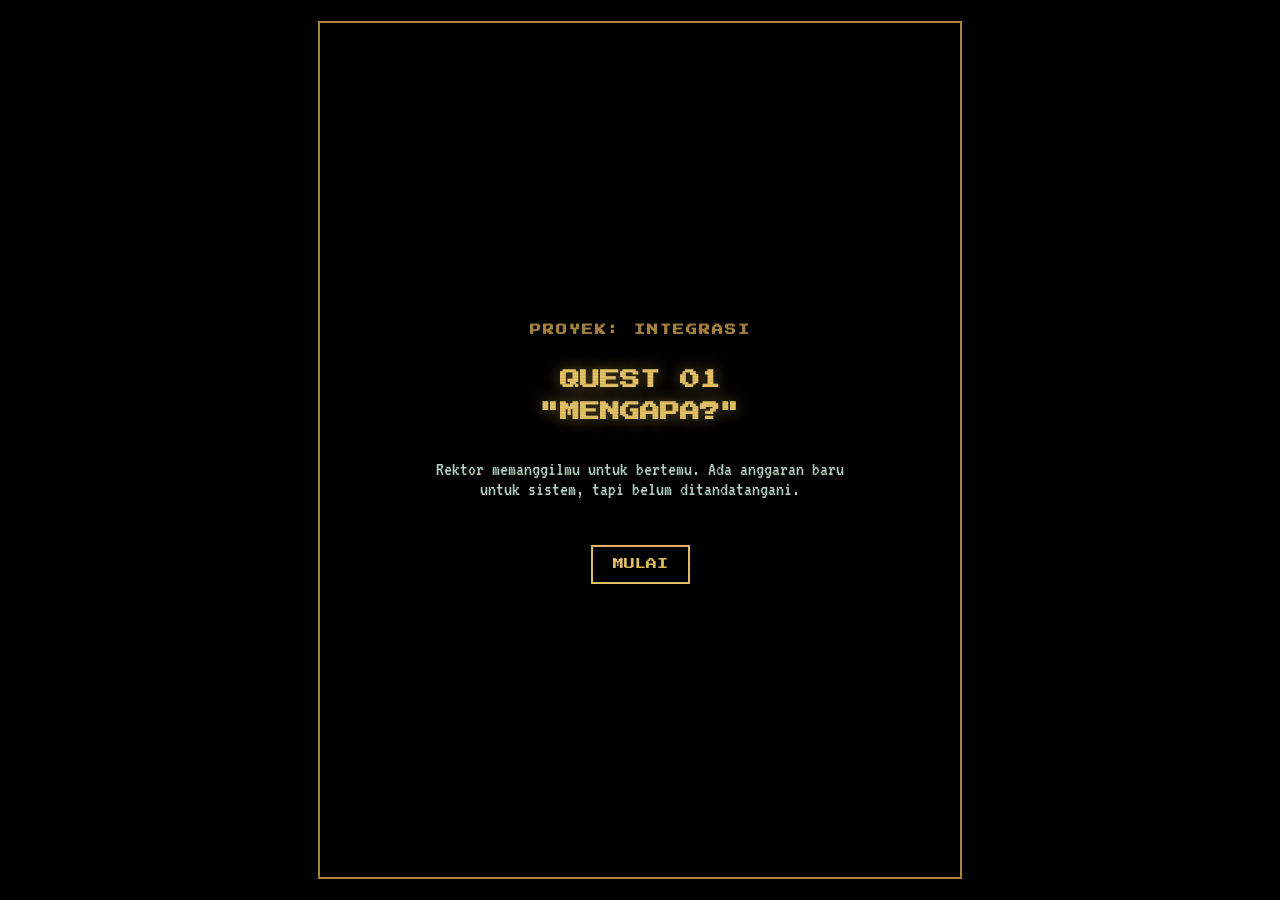
==== commit e5bf7826: "Translate project content to Indonesian, including titles, dialogues, and UI elements across multipl" ====
--- a/index.html
+++ b/index.html
@@ -3,7 +3,7 @@
 <head>
 <meta charset="UTF-8">
 <meta name="viewport" content="width=device-width, initial-scale=1.0">
-<title>PROJECT: INTEGRATION — Quest 01</title>
+<title>PROYEK: INTEGRASI — Quest 01</title>
 <link rel="preconnect" href="https://fonts.googleapis.com">
 <link href="https://fonts.googleapis.com/css2?family=Press+Start+2P&family=VT323&display=swap" rel="stylesheet">
   <link rel="stylesheet" href="css/styles.css">
@@ -30,7 +30,7 @@
       <div id="speaker">REKTOR</div>
       <div id="dialogue-text"></div>
       <div id="next-cue"></div>
-      <div id="skip-hint">CLICK TO CONTINUE</div>
+      <div id="skip-hint">KLIK UNTUK LANJUT</div>
     </div>
     <div id="choices"></div>
   </div>
@@ -41,18 +41,18 @@
   </div>
 
   <div id="result">
-    <h1>QUEST 01 COMPLETE</h1>
+    <h1>QUEST 01 SELESAI</h1>
     <div class="checkmark">✨</div>
-    <div class="line">STRATEGIC ALIGNMENT ACHIEVED</div>
-    <div class="line">Implementation Budget</div>
+    <div class="line">KESESUAIAN STRATEGIS TERCAPAI</div>
+    <div class="line">Anggaran Implementasi</div>
     <span id="budget-count">Rp 0</span>
     <div class="flavor">Rektor menyetujui proposal karena kamu menempatkan efisiensi proses dan kualitas layanan sebagai alasan utama — bukan sekadar mengganti aplikasi atau ikut-ikutan tren.</div>
     <button id="next-btn" class="locked">QUEST 02 </button>
   </div>
 
   <div id="title-card">
-    <h2>PROJECT: INTEGRATION</h2>
-    <h1>QUEST 01<br>"WHY?"</h1>
+    <h2>PROYEK: INTEGRASI</h2>
+    <h1>QUEST 01<br>"MENGAPA?"</h1>
     <p>Rektor memanggilmu untuk bertemu. Ada anggaran baru untuk sistem, tapi belum ditandatangani.</p>
     <button id="start-btn">MULAI</button>
   </div>
--- a/css/styles.css
+++ b/css/styles.css
@@ -37,6 +37,13 @@
   }
   @media (max-width:640px){
     #game{ aspect-ratio: 9/16; max-width:100vw; border:none; box-shadow:none; }
+    #dialogue-wrap{ top:8%; max-height:90%; padding:8px; }
+    #dialogue-box{ padding:10px 12px 14px; min-height:80px; }
+    #dialogue-text{ font-size:18px; min-height:36px; }
+    .choice-btn{ font-size:16px; padding:7px 10px; }
+    #choices{ gap:5px; }
+    .char.player{ width:18%; left:6%; }
+    .char.rektor{ width:19%; right:3%; }
   }
 
   /* ---- scanline / vignette overlay ---- */
@@ -109,6 +116,8 @@
     position:absolute; left:0; right:0; top:10%; z-index:30;
     padding:12px;
     display:flex; flex-direction:column; gap:8px;
+    max-height:88%;
+    overflow-y:auto;
   }
   #dialogue-box{
     background:var(--box-bg);
@@ -133,7 +142,7 @@
     font-size:22px;
     line-height:1.35;
     margin-top:8px;
-    min-height:64px;
+    min-height:48px;
   }
   #next-cue{
     position:absolute; right:14px; bottom:10px;
@@ -153,8 +162,9 @@
   #choices{
     display:none;
     flex-direction:column;
-    gap:8px;
+    gap:6px;
     padding:0 2px 4px;
+    flex-shrink:0;
   }
   #choices.show{ display:flex; }
   .choice-btn{
@@ -181,19 +191,31 @@
 
   /* ---- feedback banner ---- */
   #banner{
-    position:absolute; left:0; right:0; top:40%; z-index:60;
+    position:absolute; left:0; right:0; bottom:25%; z-index:120;
+    transform:translateX(-50%) translateY(10px);
     text-align:center;
-    transform:translateY(10px);
     opacity:0;
     pointer-events:none;
     transition: opacity .25s ease, transform .25s ease;
   }
-  #banner.show{ opacity:1; transform:translateY(0); }
+  #banner.show{ opacity:1; transform:translateX(-50%) translateY(0); }
   #banner .title{
+    position:absolute; left:0; right:0; bottom:55%; z-index:120;
     font-family:'Press Start 2P'; font-size:15px;
     color:var(--gold); text-shadow: 0 0 12px rgba(30, 25, 12, 0.6);
-  }
-  #banner .sub{ font-size:20px; margin-top:8px; color:var(--cream); }
+    background: rgba(0,0,0,0.65);
+    padding:6px 12px;
+    border-radius:6px;
+    display:inline-block;
+  }
+  #banner .sub{
+    position:absolute; left:0; right:0; bottom:34%; z-index:120;
+    font-size:20px; margin-top:8px; color:var(--cream);
+    background: rgba(0,0,0,0.6);
+    padding:5px 10px;
+    border-radius:6px;
+    display:inline-block;
+  }
   #banner.wrong .title{ color:var(--danger); text-shadow:0 0 12px rgba(134, 34, 27, 0.6); }
 
 /* Quest 3: add a darker translucent background behind banner text (keeps font color) */
@@ -839,8 +861,10 @@
     padding:14px 14px 20px;
     min-height:100%;
     height:100%;
+    overflow-y:auto;
   }
   body.quest5 .screen.show{ display:flex; }
+  body.quest5 .screen > .cr-btn{ margin-top:auto; }
 
   /* ---- control room backdrop ---- */
   #screen-dashboard{
@@ -952,13 +976,15 @@
   .vn-char.vn-rektor{ right:12%; width:23%; }
   #vn-dialogue-wrap{ position:absolute; left:0; right:0; bottom:14px; padding:0 10px; z-index:20; }
   #vn-box{
-    background:#12211f; border:3px solid #3d6b5a; padding:12px 14px 14px; position:relative; min-height:80px;
-  }
+    background:var(--box-bg); border:3px solid var(--box-border); box-shadow: inset 0 0 0 2px #0a1513;
+    padding:14px 16px 18px; position:relative; min-height:118px;
+  }
+  
   #vn-speaker{
-    display:inline-block; font-family:'Press Start 2P'; font-size:10px; color:var(--gold);
-    background:#0d1b1e; border:2px solid #3d6b5a; padding:4px 10px; position:absolute; top:-16px; left:12px;
-  }
-  #vn-text{ font-size:20px; line-height:1.35; margin-top:8px; color:#f2ead6; }
+    display:inline-block; font-family:'Press Start 2P'; font-size:11px; color:var(--gold);
+    background:var(--bg-deep); border:2px solid var(--box-border); padding:4px 10px; position:absolute; top:-16px; left:12px;
+  }
+  #vn-text{ font-size:22px; line-height:1.35; margin-top:8px; min-height:48px; color:var(--cream); }
   #vn-next{
     position:absolute; right:14px; bottom:10px; width:0; height:0;
     border-left:8px solid transparent; border-right:8px solid transparent; border-top:10px solid var(--gold);
